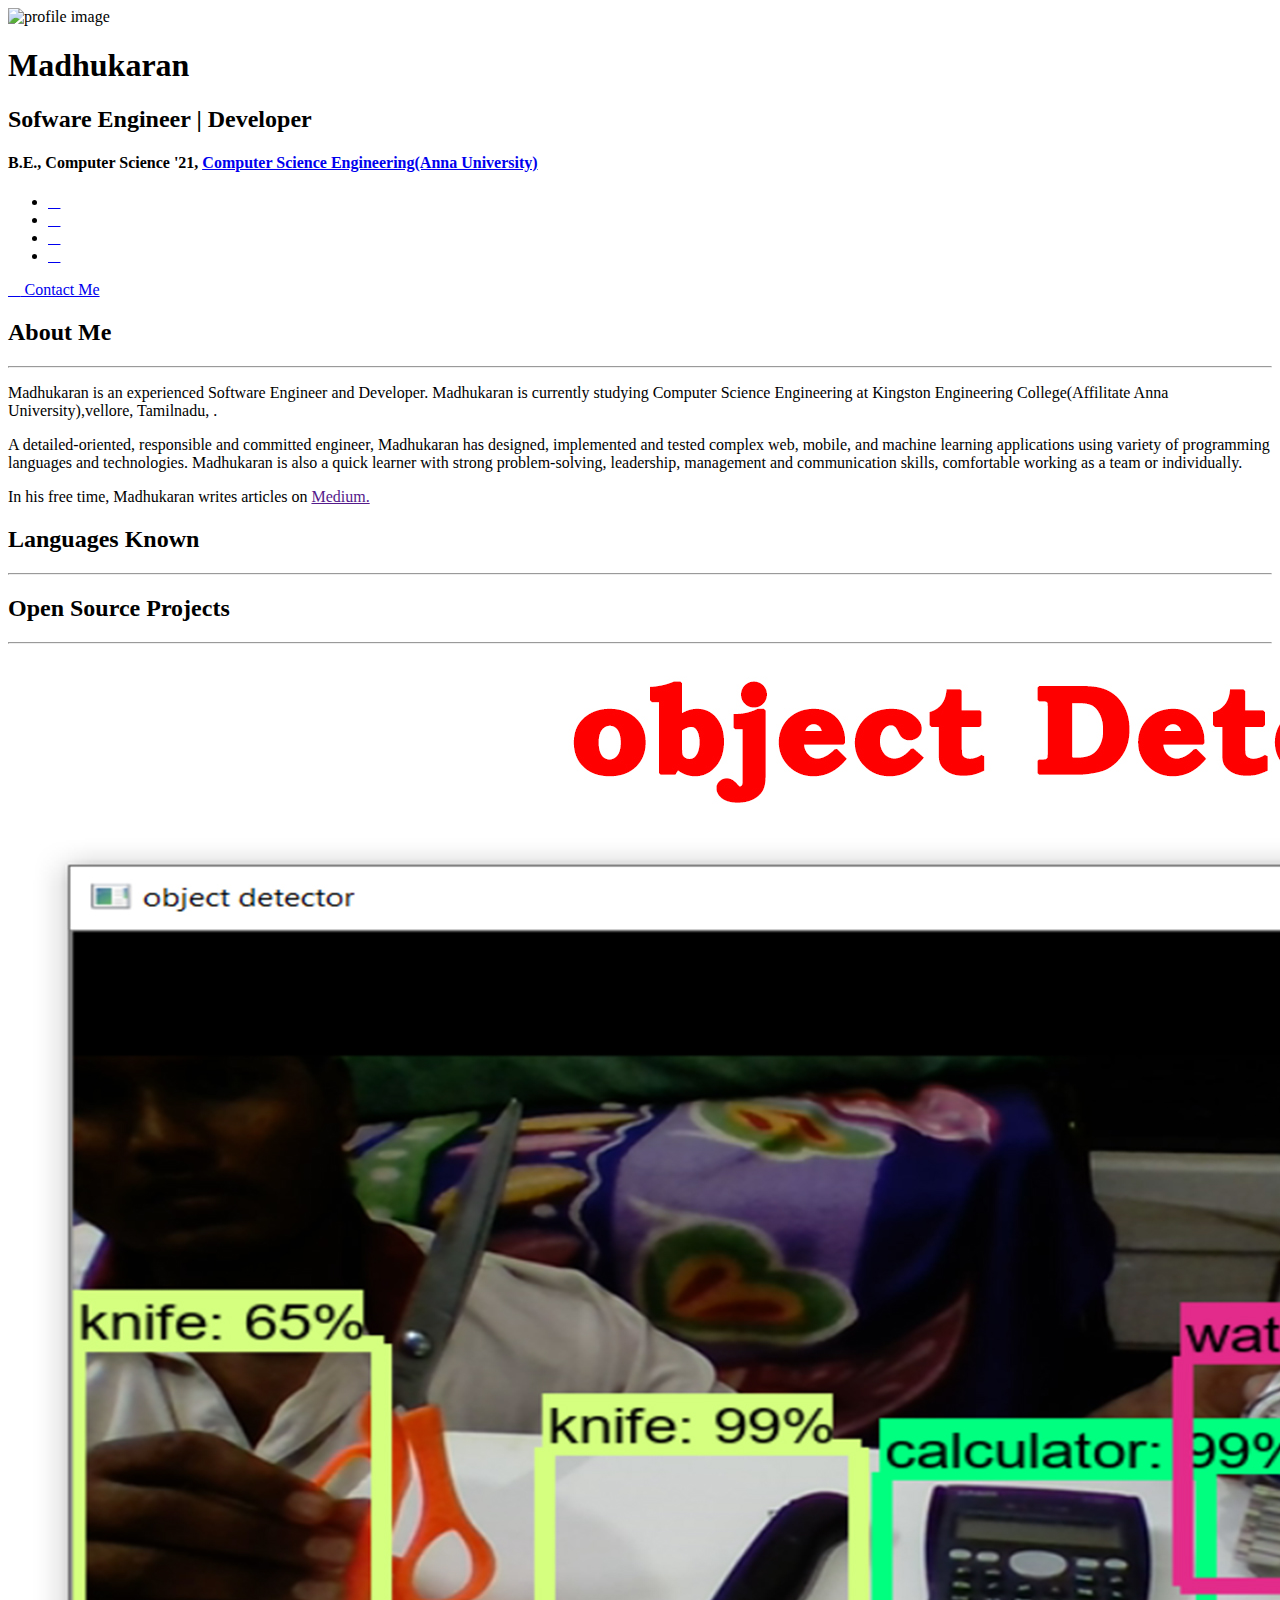
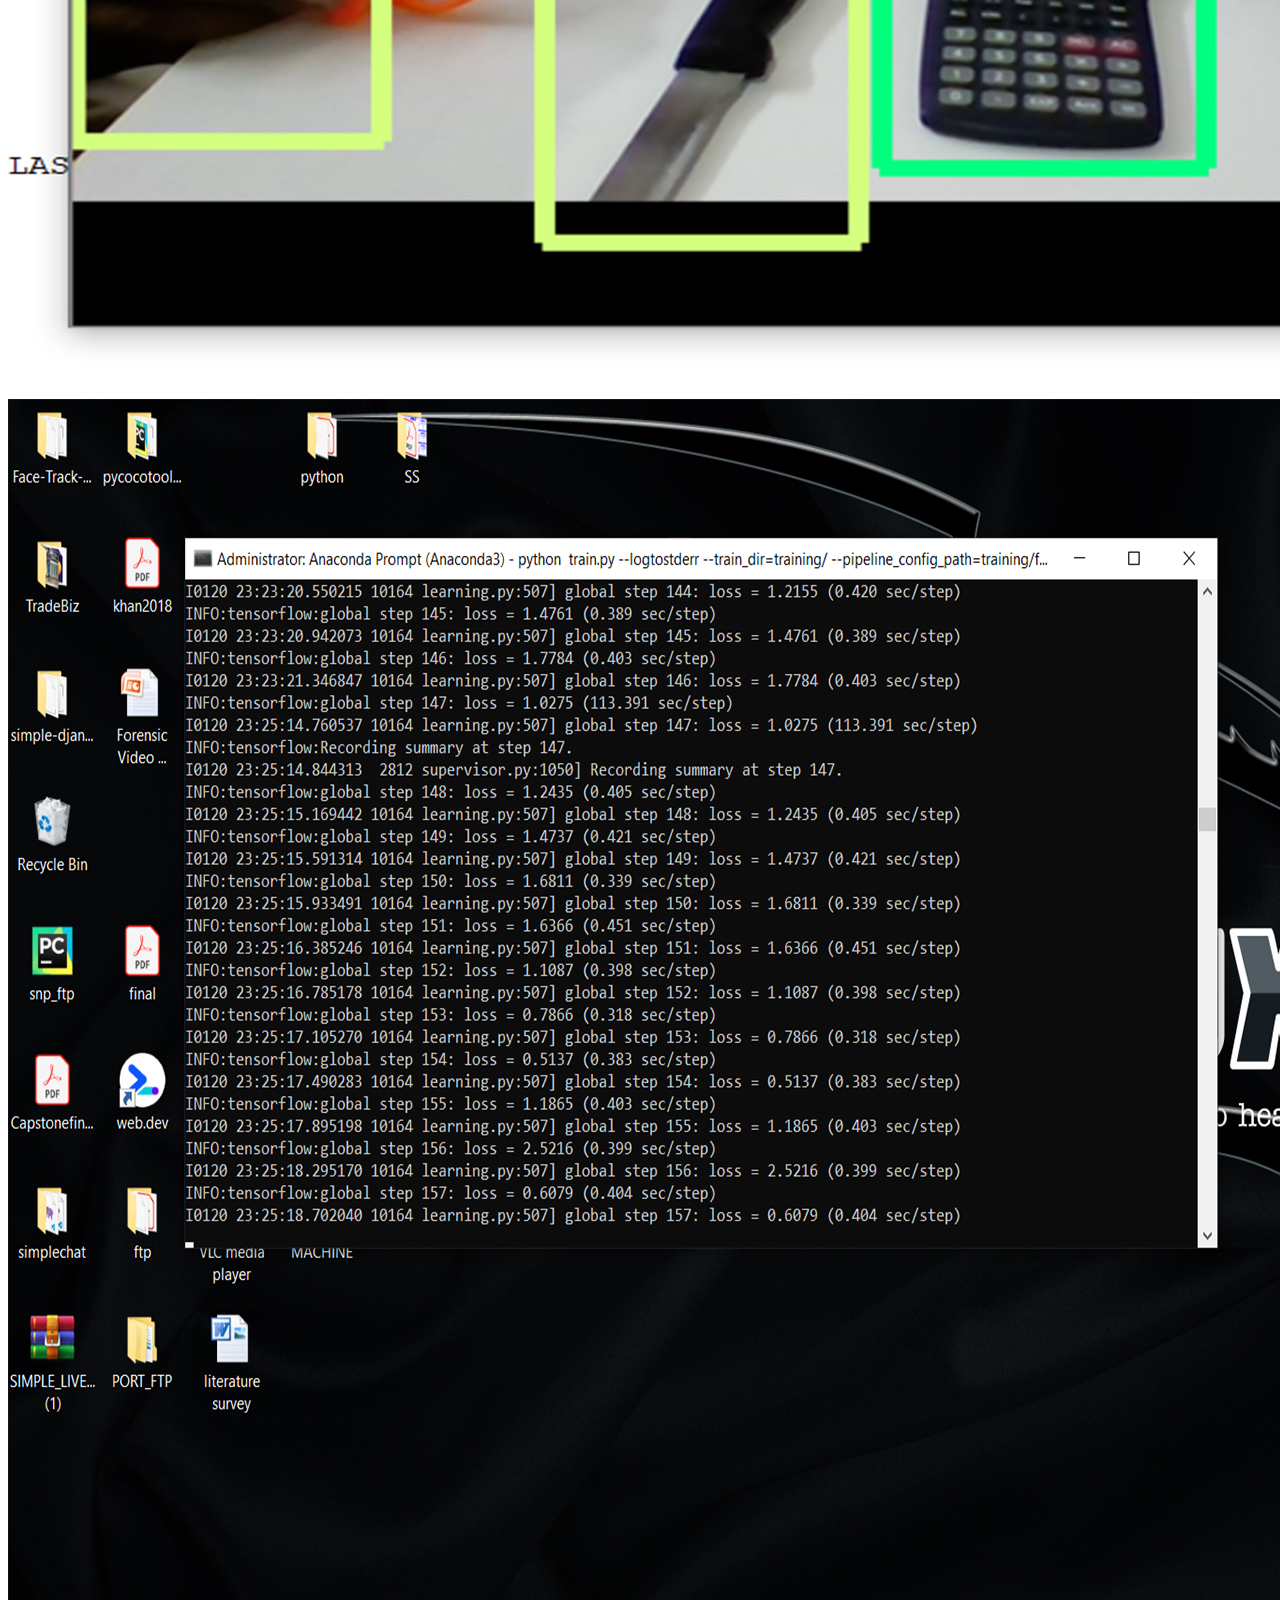
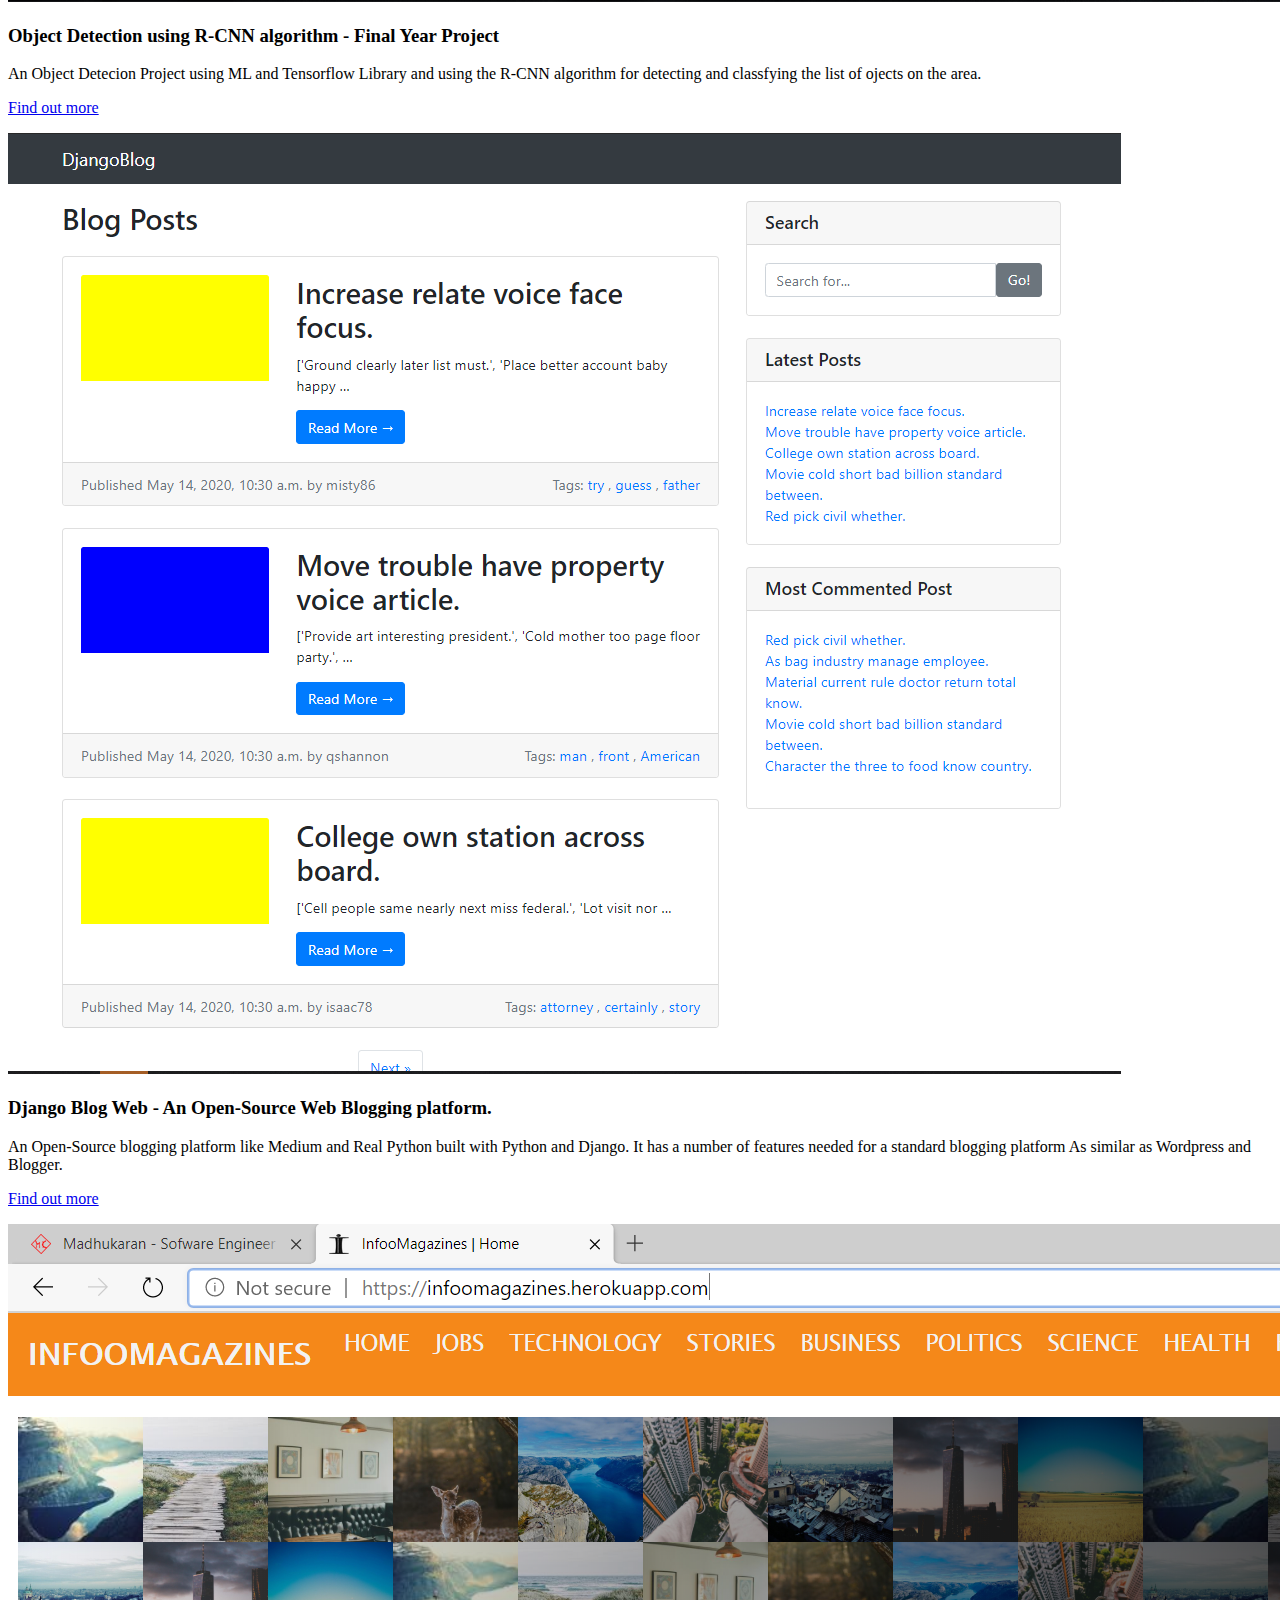
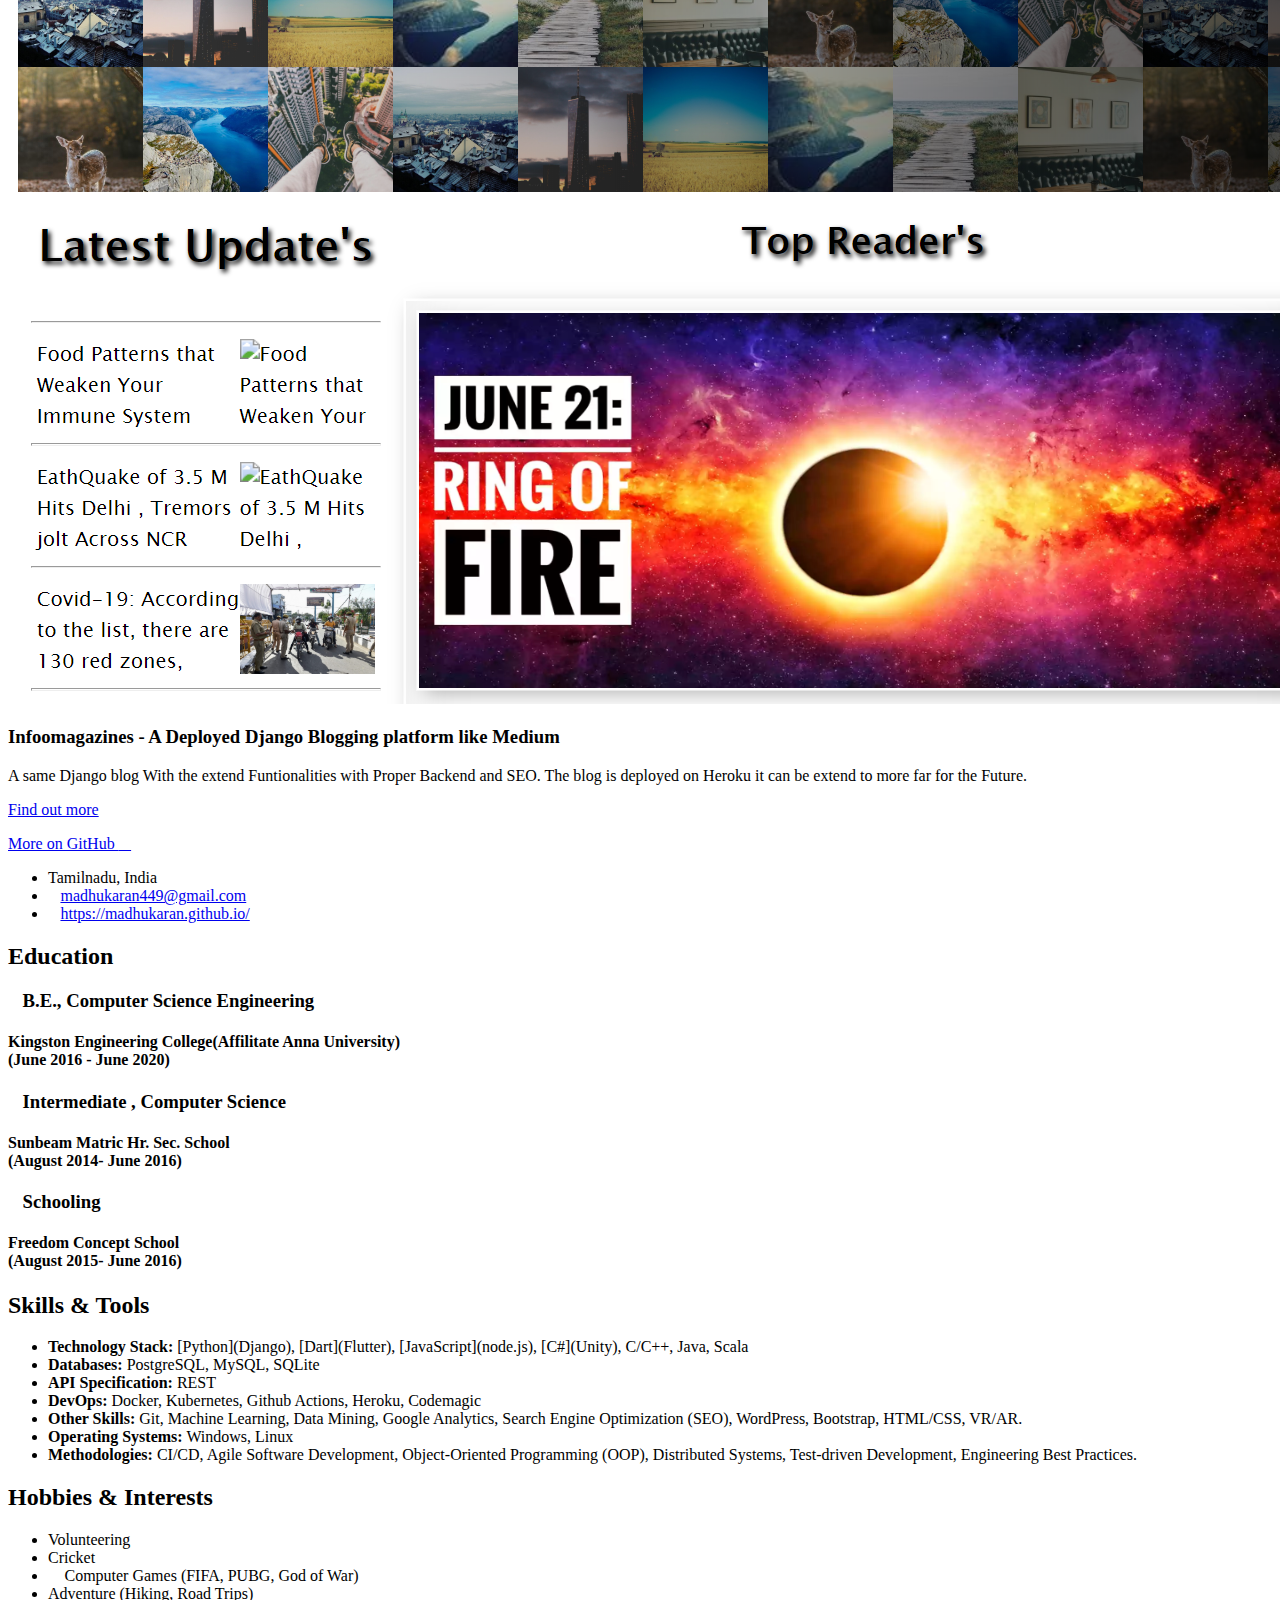
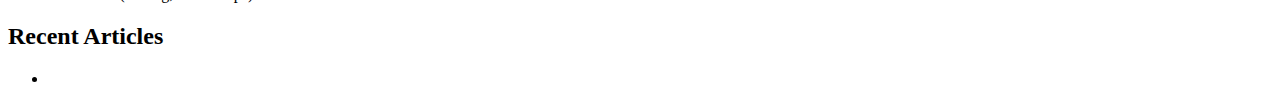
==== index.html @ 9e7653b7 "Updated Pics" ====
<!DOCTYPE html>
<html lang="en">
<head>
    	

    <title>Madhukaran - Sofware Engineer  | Developer </title>

    <!-- Meta -->
    <meta name="google-site-verification" content="xknuzx1mONzsVVNtmQE3q6oFQ8Q4eFmuKKcokRPU5rM" />
    <meta charset="utf-8">
    <meta http-equiv="X-UA-Compatible" content="IE=edge">
    <meta name="viewport" content="width=device-width, initial-scale=1.0">
    <meta name="description" content="Madhukaran" />
    <meta name="keywords" content="Sofware Engineer, Researcher, Full Stack Developer, Python Developer, Flutter Developer, Open Source Software,
                                  Freelancer, Volunteering" />
    <meta name="author" content="Madhukaran">
    <link rel="shortcut icon" href="favicon.png">

    <link href='https://fonts.googleapis.com/css?family=Lato:300,400,300italic,400italic' rel='stylesheet' type='text/css'>
    <link href='https://fonts.googleapis.com/css?family=Montserrat:400,700' rel='stylesheet' type='text/css'>

    <!-- FontAwesome JS -->
    <link href="https://stackpath.bootstrapcdn.com/font-awesome/4.7.0/css/font-awesome.min.css" rel="stylesheet"
    integrity="sha384-wvfXpqpZZVQGK6TAh5PVlGOfQNHSoD2xbE+QkPxCAFlNEevoEH3Sl0sibVcOQVnN" crossorigin="anonymous">
    <script defer src="assets/font.js"></script>

    <!-- Global CSS -->
    <link rel="stylesheet" href="assets/bootstrap.min.css">

    <!-- Theme CSS -->
    <link id="theme-style" rel="stylesheet" href="assets/styles.css">

</head>

<body>
    
    <header class="header">
        <div class="container clearfix">
            <img class="profile-image img-fluid float-left rounded-circle" src="assets/images/profile.png" alt="profile image" />
            <div class="profile-content float-left">
                <h1 class="name">Madhukaran</h1>
                <h2 class="desc">Sofware Engineer | Developer </h2>
                <h4 class="desc1">B.E., Computer Science '21, <a href="http://engineering.kingston.ac.in/" target="_blank"><u>Computer Science Engineering</u>(Anna University)</a></h4>
                <ul class="social list-inline">
                    <li class="list-inline-item"><a href="https://www.linkedin.com/in/madhu-karan-132b60170" target="_blank"><i class="fab fa-linkedin"></i></i></a></li>
                    <li class="list-inline-item"><a href="https://twitter.com/Mithun___" target="_blank"><i class="fab fa-twitter"></i></a></li>
					<!--<li class="list-inline-item"><a href="" target="_blank"><i class="fab fa-medium"></i></a></li> -->
                    <li class="list-inline-item"><a href="https://github.com/Madhukaran" target="_blank"><i class="fab fa-github"></i></a></li>
                    <li class="list-inline-item"><a href="https://stackoverflow.com/users/13941081/broken-beast" target="_blank"><i class="fab fa-stack-overflow"></i></a></li>
                </ul>
            </div>
            <a class="btn btn-cta-primary float-right" href="mailto:madhukaran449@gmail.com" target="_blank"><i class="fas fa-paper-plane"></i> Contact Me</a>
        </div>
    </header>

    <div class="container sections-wrapper">
        <div class="row">
            <div class="primary col-lg-8 col-12">
                <section class="about section">
                    <div class="section-inner shadow-sm rounded">
                        <h2 class="heading">About Me</h2>
						<hr class="divider" />
                        <div class="content">
                            <p>
                                Madhukaran is an experienced Software Engineer and Developer. Madhukaran is currently studying Computer Science Engineering at Kingston Engineering College(Affilitate Anna University),vellore, Tamilnadu, .
                            </p>
                            <p>
                                A detailed-oriented, responsible and committed engineer, Madhukaran has designed, implemented and tested complex web, mobile, and machine learning applications using variety
				of programming languages and technologies. Madhukaran is also a quick learner with strong problem-solving, leadership, management and communication skills, comfortable working as a team or individually.
                            </p>

                            <p>
                               In his free time, Madhukaran writes articles on <a href="" >Medium. </a></p>

                        </div>
                    </div>
                </section>
				
				<section class="about section">
                    <div class="section-inner shadow-sm rounded">
                        <h2 class="heading">Languages Known</h2>
						<hr class="divider" />
                        <div class="content">
                           
                        </div>
                    </div>
                </section>

               

               <section class="latest section">
                    <div class="section-inner shadow-sm rounded">
                        <h2 class="heading">Open Source Projects</h2>
                        <div class="content">

                            <hr class="divider" />
                            <div class="item row">
                                <a class="col-md-4 col-12" href="https://github.com/Madhukaran/object-detection-using-R_CNN" target="_blank">
                                <img class="img-fluid project-image rounded shadow-sm" src="assets/images/ml.jpg" alt="project name" />
                                </a>
                                <div class="desc col-md-8 col-12">
                                    <h3 class="title">Object Detection using R-CNN algorithm - Final Year Project</h3>
                                    <p class="mb-2">An Object Detecion Project using ML and Tensorflow Library and using the R-CNN algorithm for detecting and classfying the list of ojects on the area.</p>
                                    <p><a class="more-link" href="https://github.com/Madhukaran/object-detection-using-R_CNN" target="_blank"><i class="fas fa-external-link-alt"></i>Find out more</a></p>
                                </div><!--//desc-->
                            </div><!--//item-->

                            <div class="item row">
                                <a class="col-md-4 col-12" href="https://github.com/Madhukaran/site" target="_blank">
                                <img class="img-fluid project-image rounded shadow-sm" src="assets/images/open_src_blog.png" alt="project name" />
                                </a>
                                <div class="desc col-md-8 col-12">
                                    <h3 class="title">Django Blog Web - An Open-Source Web Blogging platform.</h3>
                                    <p class="mb-2">An Open-Source blogging platform like Medium and Real Python built with Python and Django. It has a number of features needed for a standard blogging platform As similar as Wordpress and Blogger.</p>
                                    <p><a class="more-link" href="https://github.com/Madhukaran/site" target="_blank"><i class="fas fa-external-link-alt"></i>Find out more</a></p>
                                </div><!--//desc-->
                            </div><!--//item-->

                             <div class="item row">
                                <a class="col-md-4 col-12" href="https://infoomagazines.herokuapp.com" target="_blank">
                                <img class="img-fluid project-image rounded shadow-sm" src="assets/images/blog.png" alt="project name" />
                                </a>
                                <div class="desc col-md-8 col-12">
                                    <h3 class="title">Infoomagazines - A Deployed Django Blogging platform like Medium</h3>
                                    <p class="mb-2">A same Django blog With the extend Funtionalities with Proper Backend and SEO. The blog is deployed on Heroku it can be extend to more far for the Future.</p>
                                    <p><a class="more-link" href="https://infoomagazines.herokuapp.com" target="_blank"><i class="fas fa-external-link-alt"></i>Find out more</a></p>
                                </div><!--//desc-->
                            </div><!--//item-->


                            <a class="btn btn-cta-secondary" href="https://github.com/Madhukaran" target="_blank">More on GitHub <i class="fas fa-chevron-right pt-1"></i></a>

                        </div><!--//content-->
                    </div><!--//section-inner-->
                </section><!--//section-->

            </div><!--//primary-->
            <div class="secondary col-lg-4 col-12">
                 <aside class="info aside section">
                    <div class="section-inner shadow-sm rounded">
                        <h2 class="heading sr-only">Basic Information</h2>
                        <div class="content">
                            <ul class="list-unstyled">
                                <li><i class="fas fa-map-marker-alt"></i><span class="sr-only">Location:</span>Tamilnadu, India</li>
                                <li><i class="fas fa-envelope"></i><span class="sr-only">Email:</span><a href="mailto:madhukaran449@gmail.com">madhukaran449@gmail.com</a></li>
                                <li><i class="fas fa-globe"></i><span class="sr-only">Website:</span><a href="https://madhukaran.github.io/">https://madhukaran.github.io/</a></li>
                            </ul>
                        </div><!--//content-->
                    </div><!--//section-inner-->
                </aside><!--//aside-->

                <aside class="education aside section">
                    <div class="section-inner shadow-sm rounded">
                        <h2 class="heading">Education</h2>
                        <div class="content">
                            <div class="item">
                                <h3 class="title"><i class="fas fa-graduation-cap"></i>B.E., Computer Science Engineering</h3>
                                <h4 class="university">Kingston Engineering College(Affilitate Anna University) <span class="year"><br>(June 2016 - June 2020)</span></h4>
                            </div><!--//item-->
                            <div class="item">
                                <h3 class="title"><i class="fas fa-graduation-cap"></i>Intermediate , Computer Science</h3>
                                <h4 class="university">Sunbeam Matric Hr. Sec. School <span class="year"><br>(August 2014- June 2016)</span></h4>
                            </div>
							<div class="item">
                                <h3 class="title"><i class="fas fa-graduation-cap"></i>Schooling</h3>
                                <h4 class="university">Freedom Concept School<span class="year"><br>(August 2015- June 2016)</span></h4>
                            </div>
                        </div><!--//content-->
                    </div><!--//section-inner-->
                </aside><!--//section-->

                <aside class="languages aside section">
                    <div class="section-inner shadow-sm rounded">
                        <h2 class="heading">Skills & Tools</h2>
                        <div class="content">
                            <ul class="list-unstyled">
                                <li class="item">
                                    <span class="title"><strong>Technology Stack:</strong></span>
                                    <span class="level">[Python](Django), [Dart](Flutter), [JavaScript](node.js), [C#](Unity), C/C++, Java, Scala</span>
                                </li><!--//item-->
                                
                                <li class="item">
                                    <span class="title"><strong>Databases:</strong></span>
                                    <span class="level">PostgreSQL, MySQL, SQLite </span>
                                </li><!--//item-->
                                <li class="item">
                                    <span class="title"><strong>API Specification:</strong></span>
                                    <span class="level">REST </span>
                                </li><!--//item-->
                                <li class="item">
                                    <span class="title"><strong>DevOps:</strong></span>
                                    <span class="level">Docker, Kubernetes, Github Actions, Heroku, Codemagic </span>
                                </li><!--//item-->
                                <li class="item">
                                    <span class="title"><strong>Other Skills:</strong></span>
                                    <span class="level">Git, Machine Learning, Data Mining, Google Analytics, Search Engine Optimization (SEO), WordPress, Bootstrap, HTML/CSS, VR/AR. </span>
                                </li><!--//item-->
                                <li class="item">
                                    <span class="title"><strong>Operating Systems:</strong></span>
                                    <span class="level"> Windows, Linux </span>
                                </li><!--//item-->
                                <li class="item">
                                    <span class="title"><strong>Methodologies:</strong></span>
                                    <span class="level"> CI/CD, Agile Software Development, Object-Oriented Programming (OOP), Distributed Systems, Test-driven Development, Engineering Best Practices. </span>
                                </li><!--//item-->
                            </ul>
                        </div><!--//content-->
                    </div><!--//section-inner-->
                </aside><!--//section-->

                

                <aside class="list music aside section">
                    <div class="section-inner shadow-sm rounded">
                        <h2 class="heading">Hobbies & Interests</h2>
                        <div class="content">
                            <ul class="list-unstyled">
                                <li><i class="fas fa-hands-helping"></i>Volunteering</a></li>
                                <li><i class="fas fa-futbol"></i> Cricket </li>
                                <li><i class="fas fa-gamepad"></i> Computer Games (FIFA, PUBG, God of War)</a></li>
                                <li><i class="fas fa-mountain"></i> Adventure (Hiking, Road Trips)</a></li>
                            </ul>
                        </div><!--//content-->
                    </div><!--//section-inner-->
                </aside><!--//section-->

                <aside class="list music aside section">
                    <div class="section-inner shadow-sm rounded">
                        <h2 class="heading">Recent Articles</h2>
                        <div class="content">
                            <ul class="list-unstyled">
                    <li></li>
                            </ul>
                        </div><!--//content-->
                    </div><!--//section-inner-->
                </aside><!--//section-->

            </div><!--//secondary-->
        </div><!--//row-->
    </div><!--//masonry-->

    <!-- ******FOOTER****** -->
    <footer class="footer">
        <div class="container text-center">

        </div><!--//container-->
    </footer><!--//footer-->

</body>
</html>
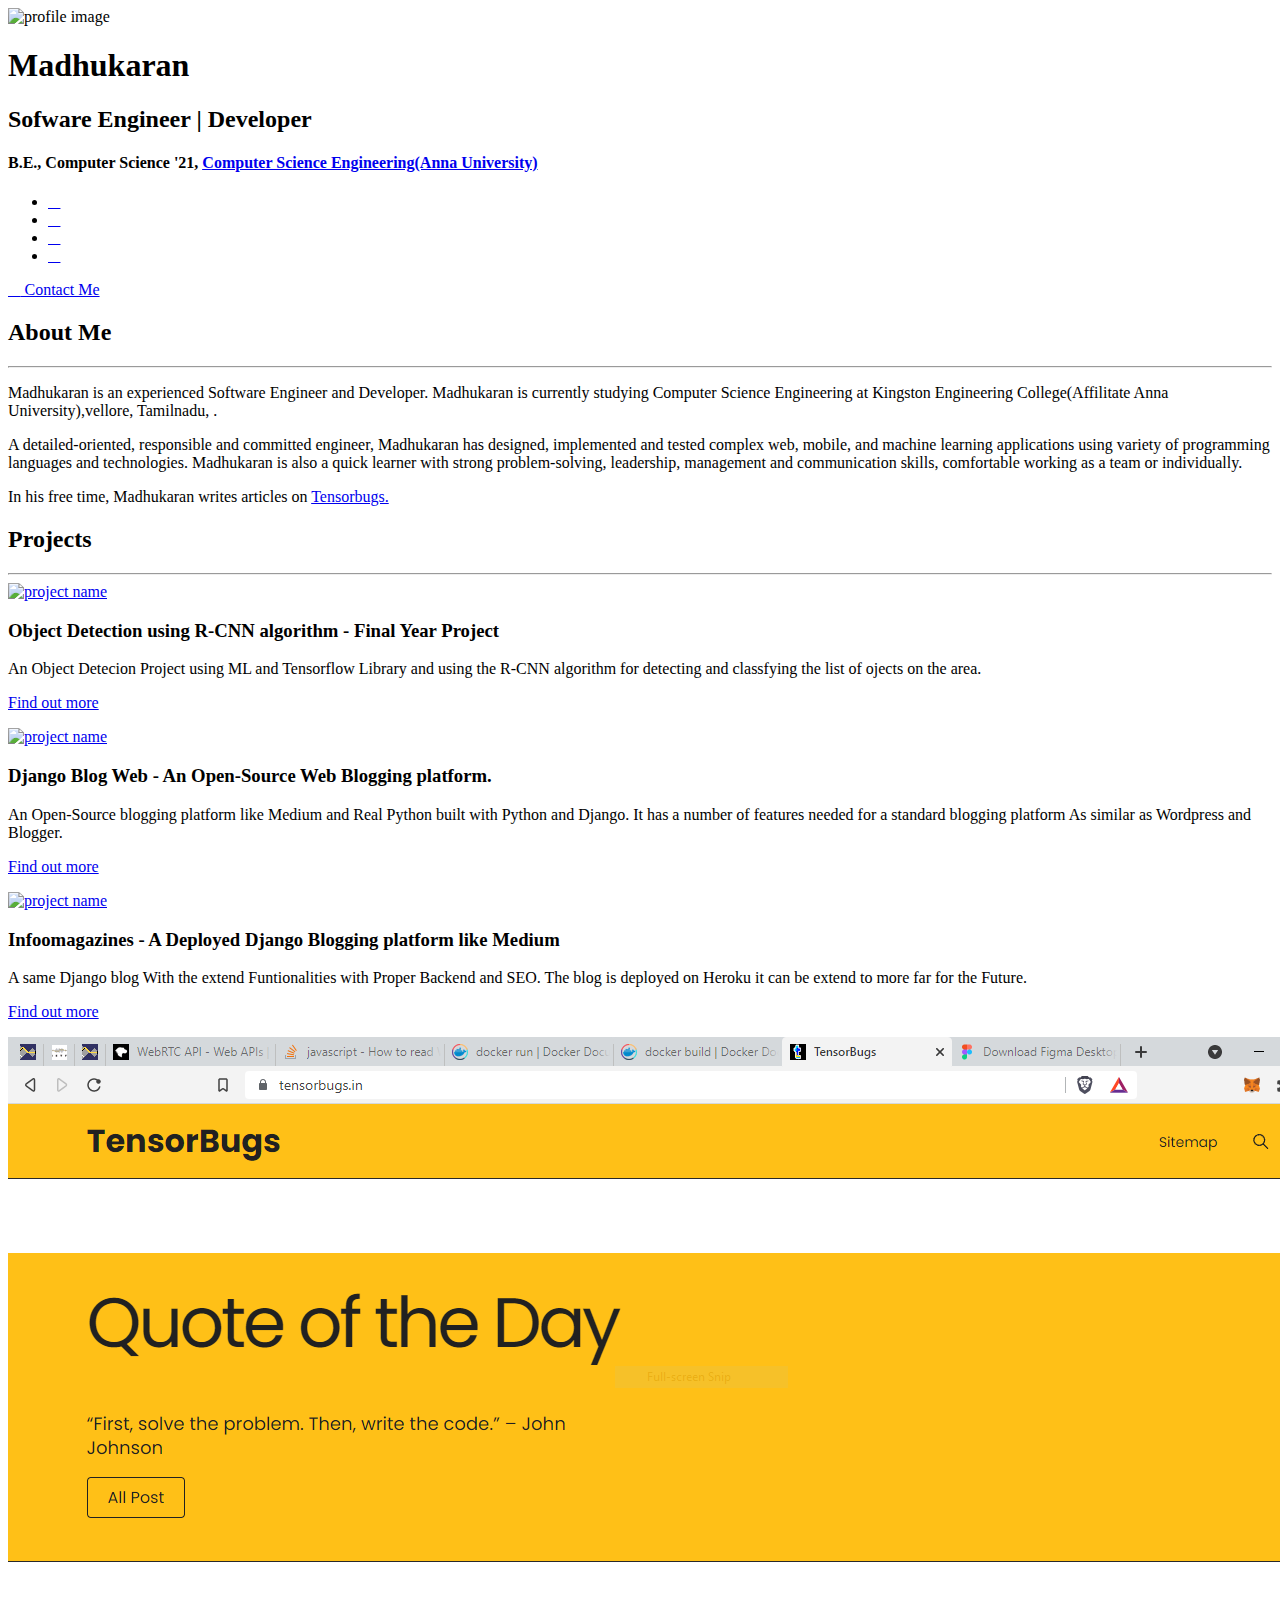
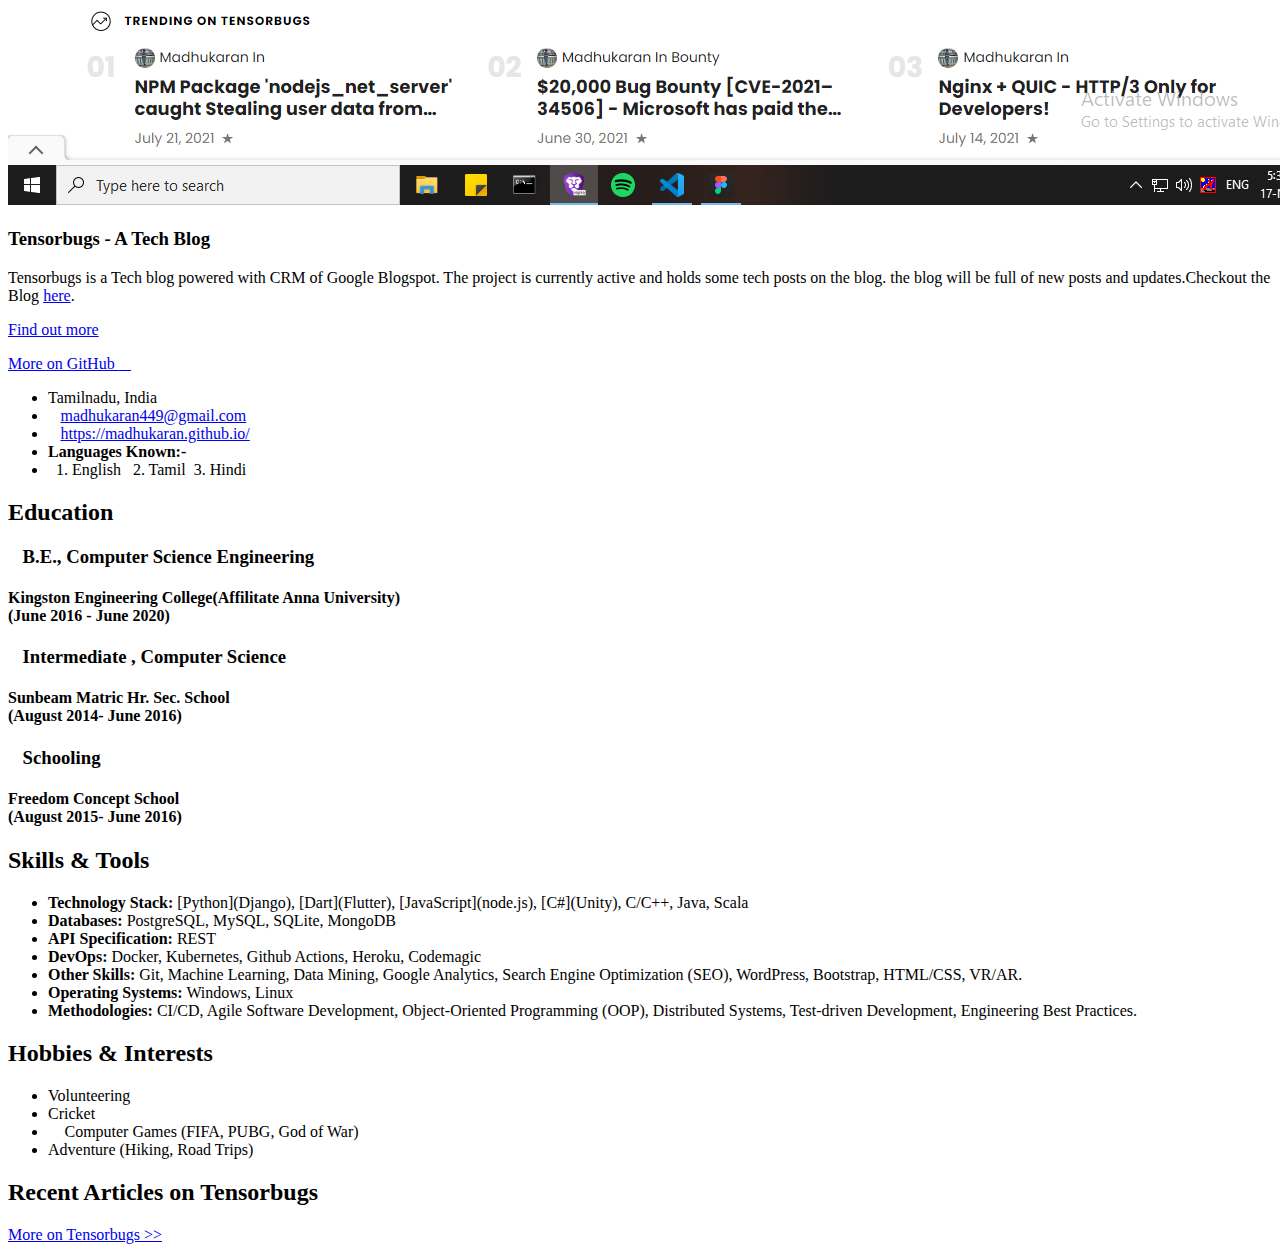
==== commit 936edb25: "updated tensorbugs to blog" ====
--- a/index.html
+++ b/index.html
@@ -14,7 +14,7 @@
     <meta name="keywords" content="Sofware Engineer, Researcher, Full Stack Developer, Python Developer, Flutter Developer, Open Source Software,
                                   Freelancer, Volunteering" />
     <meta name="author" content="Madhukaran">
-    <link rel="shortcut icon" href="favicon.png">
+    <link rel="shortcut icon" href="favicon.webp">
 
     <link href='https://fonts.googleapis.com/css?family=Lato:300,400,300italic,400italic' rel='stylesheet' type='text/css'>
     <link href='https://fonts.googleapis.com/css?family=Montserrat:400,700' rel='stylesheet' type='text/css'>
@@ -36,7 +36,7 @@
     
     <header class="header">
         <div class="container clearfix">
-            <img class="profile-image img-fluid float-left rounded-circle" src="assets/images/profile.png" alt="profile image" />
+            <img class="profile-image img-fluid float-left rounded-circle" src="assets/images/profile.webp" alt="profile image" />
             <div class="profile-content float-left">
                 <h1 class="name">Madhukaran</h1>
                 <h2 class="desc">Sofware Engineer | Developer </h2>
@@ -70,33 +70,37 @@
                             </p>
 
                             <p>
-                               In his free time, Madhukaran writes articles on <a href="" >Medium. </a></p>
+                               In his free time, Madhukaran writes articles on <a href="https://www.tensorbugs.in/" >Tensorbugs. </a></p>
 
                         </div>
                     </div>
                 </section>
 				
-				<section class="about section">
+				<!-- <section class="about section">
                     <div class="section-inner shadow-sm rounded">
                         <h2 class="heading">Languages Known</h2>
 						<hr class="divider" />
                         <div class="content">
-                           
+                           <ul class="d-flex flex-fill">
+                               <li class="d-flex flex-fill">English</li>
+                               <li class="d-flex flex-fill">Tamil</li>
+                               <li class="d-flex flex-fill">Hindi</li>
+                           </ul>
                         </div>
                     </div>
-                </section>
+                </section> -->
 
                
 
                <section class="latest section">
                     <div class="section-inner shadow-sm rounded">
-                        <h2 class="heading">Open Source Projects</h2>
+                        <h2 class="heading">Projects</h2>
                         <div class="content">
 
                             <hr class="divider" />
                             <div class="item row">
                                 <a class="col-md-4 col-12" href="https://github.com/Madhukaran/object-detection-using-R_CNN" target="_blank">
-                                <img class="img-fluid project-image rounded shadow-sm" src="assets/images/ml.jpg" alt="project name" />
+                                <img class="img-fluid project-image rounded shadow-sm" src="assets/images/ml.webp" alt="project name" />
                                 </a>
                                 <div class="desc col-md-8 col-12">
                                     <h3 class="title">Object Detection using R-CNN algorithm - Final Year Project</h3>
@@ -107,7 +111,7 @@
 
                             <div class="item row">
                                 <a class="col-md-4 col-12" href="https://github.com/Madhukaran/site" target="_blank">
-                                <img class="img-fluid project-image rounded shadow-sm" src="assets/images/open_src_blog.png" alt="project name" />
+                                <img class="img-fluid project-image rounded shadow-sm" src="assets/images/open_src_blog.webp" alt="project name" />
                                 </a>
                                 <div class="desc col-md-8 col-12">
                                     <h3 class="title">Django Blog Web - An Open-Source Web Blogging platform.</h3>
@@ -118,14 +122,27 @@
 
                              <div class="item row">
                                 <a class="col-md-4 col-12" href="https://infoomagazines.herokuapp.com" target="_blank">
-                                <img class="img-fluid project-image rounded shadow-sm" src="assets/images/blog.png" alt="project name" />
+                                <img class="img-fluid project-image rounded shadow-sm" src="assets/images/blog.webp" alt="project name" />
                                 </a>
                                 <div class="desc col-md-8 col-12">
                                     <h3 class="title">Infoomagazines - A Deployed Django Blogging platform like Medium</h3>
                                     <p class="mb-2">A same Django blog With the extend Funtionalities with Proper Backend and SEO. The blog is deployed on Heroku it can be extend to more far for the Future.</p>
                                     <p><a class="more-link" href="https://infoomagazines.herokuapp.com" target="_blank"><i class="fas fa-external-link-alt"></i>Find out more</a></p>
-                                </div><!--//desc-->
-                            </div><!--//item-->
+                                </div>
+                            </div>
+
+                            <div class="item row">
+                                <a class="col-md-4 col-12" href="https://www.tensorbugs.in/" target="_blank">
+                                <img class="img-fluid project-image rounded shadow-sm" src="assets/images/tensorbugs.PNG" alt="Tensorbugs" />
+                                </a>
+                                <div class="desc col-md-8 col-12">
+                                    <h3 class="title">Tensorbugs - A Tech Blog</h3>
+                                    <p class="mb-2">Tensorbugs is a Tech blog powered with CRM of Google Blogspot. The project is currently active and holds some tech posts on the blog.
+                                        the blog will be full of new posts and updates.Checkout the Blog <a href="https://www.tensorbugs.in/" target="_blank">here</a>.</p>
+                                    </p>
+                                    <p><a class="more-link" href="https://www.tensorbugs.in/" target="_blank"><i class="fas fa-external-link-alt"></i>Find out more</a></p>
+                                </div>
+                            </div>
 
 
                             <a class="btn btn-cta-secondary" href="https://github.com/Madhukaran" target="_blank">More on GitHub <i class="fas fa-chevron-right pt-1"></i></a>
@@ -133,6 +150,17 @@
                         </div><!--//content-->
                     </div><!--//section-inner-->
                 </section><!--//section-->
+
+                <!-- <section class="about section">
+                    <div class="section-inner shadow-sm rounded">
+                        <h2 class="heading">Recent Articles on Tensorbugs</h2>
+						<hr class="divider" />
+                        <div class="content">
+                           <ul id="recent_articles" class="list-unstyled">
+                           </ul>
+                        </div>
+                    </div>
+                </section> -->
 
             </div><!--//primary-->
             <div class="secondary col-lg-4 col-12">
@@ -144,6 +172,9 @@
                                 <li><i class="fas fa-map-marker-alt"></i><span class="sr-only">Location:</span>Tamilnadu, India</li>
                                 <li><i class="fas fa-envelope"></i><span class="sr-only">Email:</span><a href="mailto:madhukaran449@gmail.com">madhukaran449@gmail.com</a></li>
                                 <li><i class="fas fa-globe"></i><span class="sr-only">Website:</span><a href="https://madhukaran.github.io/">https://madhukaran.github.io/</a></li>
+                                <li><b>Languages Known:-</b></li>
+                                <li>&nbsp;&nbsp;1. English&nbsp;&nbsp;&nbsp;2. Tamil&nbsp;&nbsp;3. Hindi</li>
+                            </li>
                             </ul>
                         </div><!--//content-->
                     </div><!--//section-inner-->
@@ -181,7 +212,7 @@
                                 
                                 <li class="item">
                                     <span class="title"><strong>Databases:</strong></span>
-                                    <span class="level">PostgreSQL, MySQL, SQLite </span>
+                                    <span class="level">PostgreSQL, MySQL, SQLite, MongoDB </span>
                                 </li><!--//item-->
                                 <li class="item">
                                     <span class="title"><strong>API Specification:</strong></span>
@@ -226,14 +257,14 @@
 
                 <aside class="list music aside section">
                     <div class="section-inner shadow-sm rounded">
-                        <h2 class="heading">Recent Articles</h2>
-                        <div class="content">
-                            <ul class="list-unstyled">
-                    <li></li>
+                        <h2 class="heading">Recent Articles on Tensorbugs</h2>
+                        <div class="content">
+                            <ul id="recent_articles">
                             </ul>
-                        </div><!--//content-->
-                    </div><!--//section-inner-->
-                </aside><!--//section-->
+                        </div>
+                        <a href="https://www.tensorbugs.in/">More on Tensorbugs >></a>
+                    </div>
+                </aside>
 
             </div><!--//secondary-->
         </div><!--//row-->
@@ -245,6 +276,24 @@
 
         </div><!--//container-->
     </footer><!--//footer-->
+    <script>
+        var xmlHttp = new XMLHttpRequest();
+        xmlHttp.open( "GET", "https://www.googleapis.com/blogger/v3/blogs/1348154763005223376/posts/search?q=python&key=AIzaSyAExNWA3o8bpZcW9j2uAhjr4f6wNT4J230", false );
+        xmlHttp.send( null );
+        var recent_data = JSON.parse(xmlHttp.responseText).items; 
+        for (var i=0; i<=3; i++)
+        {
+            // var post_component = `<li>
+            //                        <div class="card m-2 p-2">
+            //                             <h3 class="title"><a href="${recent_data[i].url}" target="_blank">${recent_data[i].title}</a></h3>
+            //                             <p class="mb-2">${recent_data[i].title}</p>
+            //                             <p><a class="more-link" href="${recent_data[i].url}" target="_blank"><i class="fas fa-external-link-alt"></i>Find out more</a></p>
+            //                        </div>
+            //                    </li>`;
+            document.getElementById("recent_articles").innerHTML += "<li><a href="+recent_data[i].url+">"+recent_data[i].title+"</a></li>";
+            // document.getElementById("recent_articles").innerHTML += post_component;
+        }
+    </script>
 
 </body>
 </html>
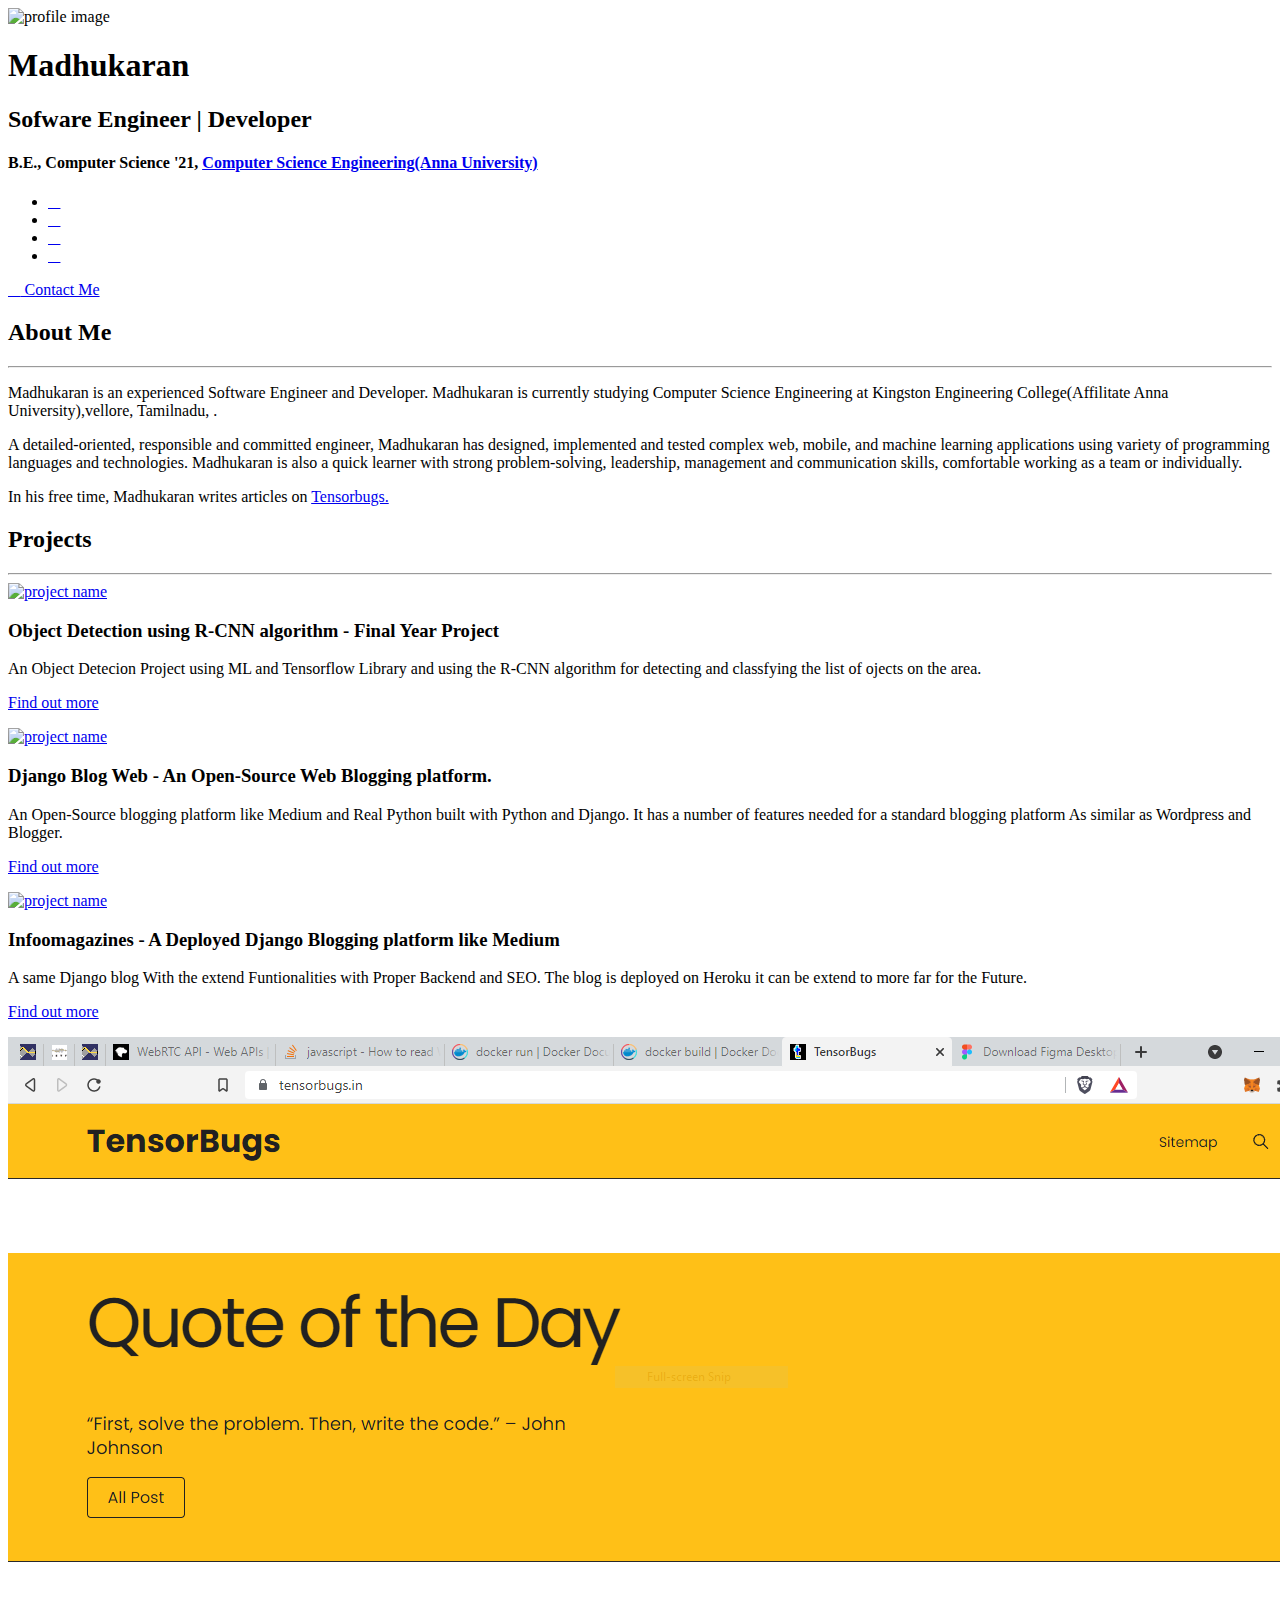
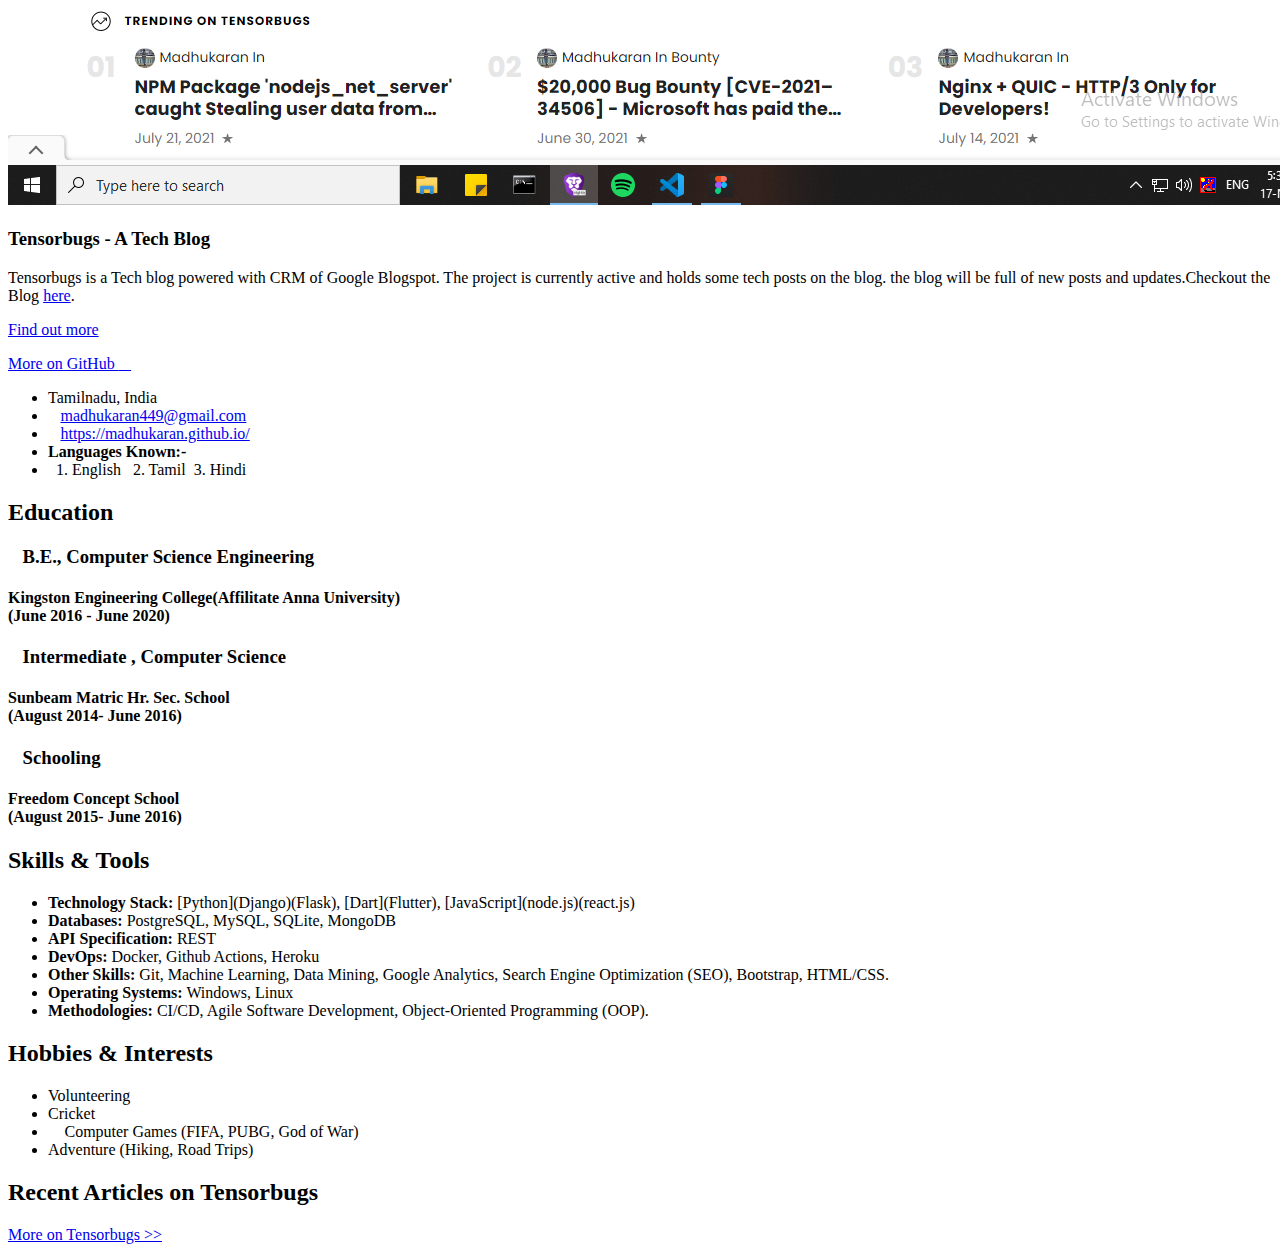
==== commit b94db3f1: "Update index.html" ====
--- a/index.html
+++ b/index.html
@@ -207,7 +207,7 @@
                             <ul class="list-unstyled">
                                 <li class="item">
                                     <span class="title"><strong>Technology Stack:</strong></span>
-                                    <span class="level">[Python](Django), [Dart](Flutter), [JavaScript](node.js), [C#](Unity), C/C++, Java, Scala</span>
+                                    <span class="level">[Python](Django)(Flask), [Dart](Flutter), [JavaScript](node.js)(react.js)</span>
                                 </li><!--//item-->
                                 
                                 <li class="item">
@@ -220,11 +220,11 @@
                                 </li><!--//item-->
                                 <li class="item">
                                     <span class="title"><strong>DevOps:</strong></span>
-                                    <span class="level">Docker, Kubernetes, Github Actions, Heroku, Codemagic </span>
+                                    <span class="level">Docker, Github Actions, Heroku </span>
                                 </li><!--//item-->
                                 <li class="item">
                                     <span class="title"><strong>Other Skills:</strong></span>
-                                    <span class="level">Git, Machine Learning, Data Mining, Google Analytics, Search Engine Optimization (SEO), WordPress, Bootstrap, HTML/CSS, VR/AR. </span>
+                                    <span class="level">Git, Machine Learning, Data Mining, Google Analytics, Search Engine Optimization (SEO), Bootstrap, HTML/CSS. </span>
                                 </li><!--//item-->
                                 <li class="item">
                                     <span class="title"><strong>Operating Systems:</strong></span>
@@ -232,14 +232,24 @@
                                 </li><!--//item-->
                                 <li class="item">
                                     <span class="title"><strong>Methodologies:</strong></span>
-                                    <span class="level"> CI/CD, Agile Software Development, Object-Oriented Programming (OOP), Distributed Systems, Test-driven Development, Engineering Best Practices. </span>
+                                    <span class="level"> CI/CD, Agile Software Development, Object-Oriented Programming (OOP). </span>
                                 </li><!--//item-->
                             </ul>
                         </div><!--//content-->
                     </div><!--//section-inner-->
                 </aside><!--//section-->
 
-                
+                <script async src="https://pagead2.googlesyndication.com/pagead/js/adsbygoogle.js?client=ca-pub-1252367313612803"
+		     crossorigin="anonymous"></script>
+		<ins class="adsbygoogle"
+		     style="display:block; text-align:center;"
+		     data-ad-layout="in-article"
+		     data-ad-format="fluid"
+		     data-ad-client="ca-pub-1252367313612803"
+		     data-ad-slot="1209202670"></ins>
+		<script>
+		     (adsbygoogle = window.adsbygoogle || []).push({});
+		</script>
 
                 <aside class="list music aside section">
                     <div class="section-inner shadow-sm rounded">
@@ -278,7 +288,7 @@
     </footer><!--//footer-->
     <script>
         var xmlHttp = new XMLHttpRequest();
-        xmlHttp.open( "GET", "https://www.googleapis.com/blogger/v3/blogs/1348154763005223376/posts/search?q=python&key=AIzaSyAExNWA3o8bpZcW9j2uAhjr4f6wNT4J230", false );
+        xmlHttp.open( "GET", "https://www.googleapis.com/blogger/v3/blogs/1348154763005223376/posts/search?q=python&key=AIzaSyDc1VuH-kutOm5NCjnMSGQfVTZvURP7m9w", false );
         xmlHttp.send( null );
         var recent_data = JSON.parse(xmlHttp.responseText).items; 
         for (var i=0; i<=3; i++)
